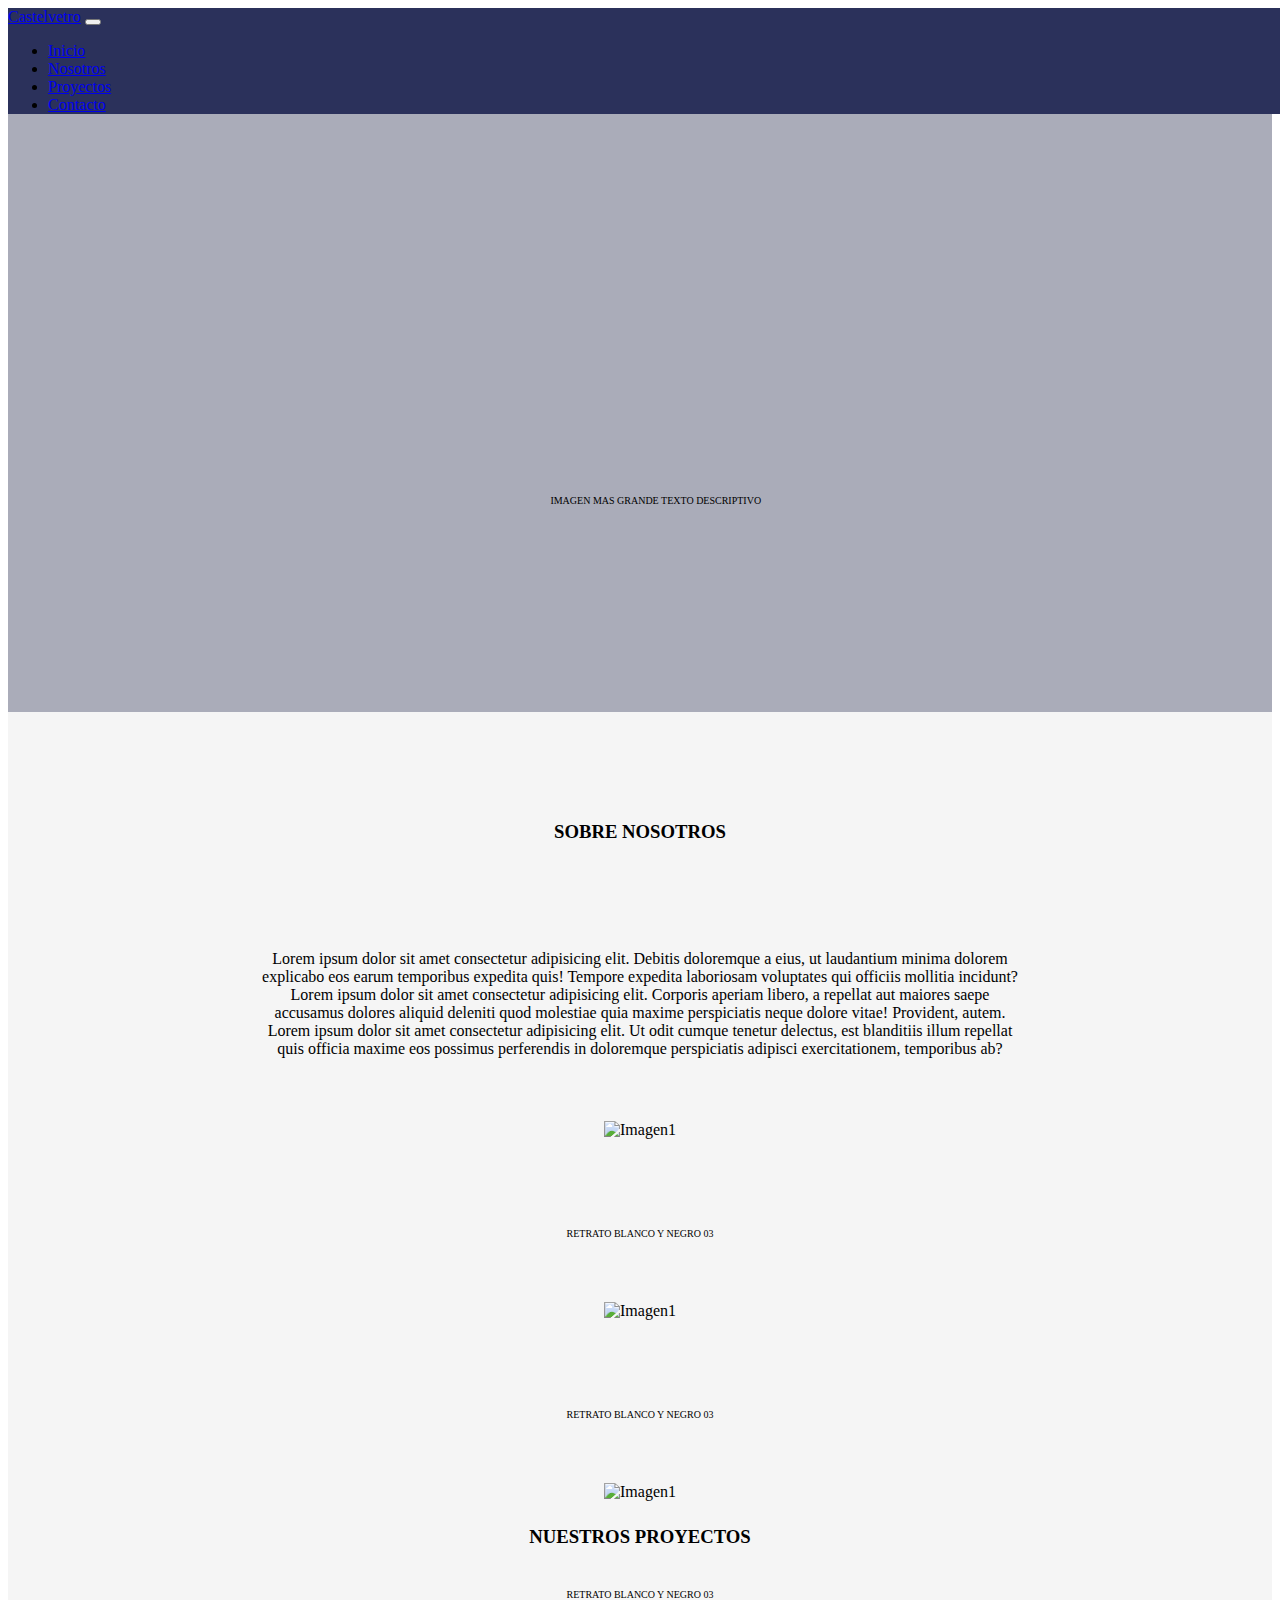
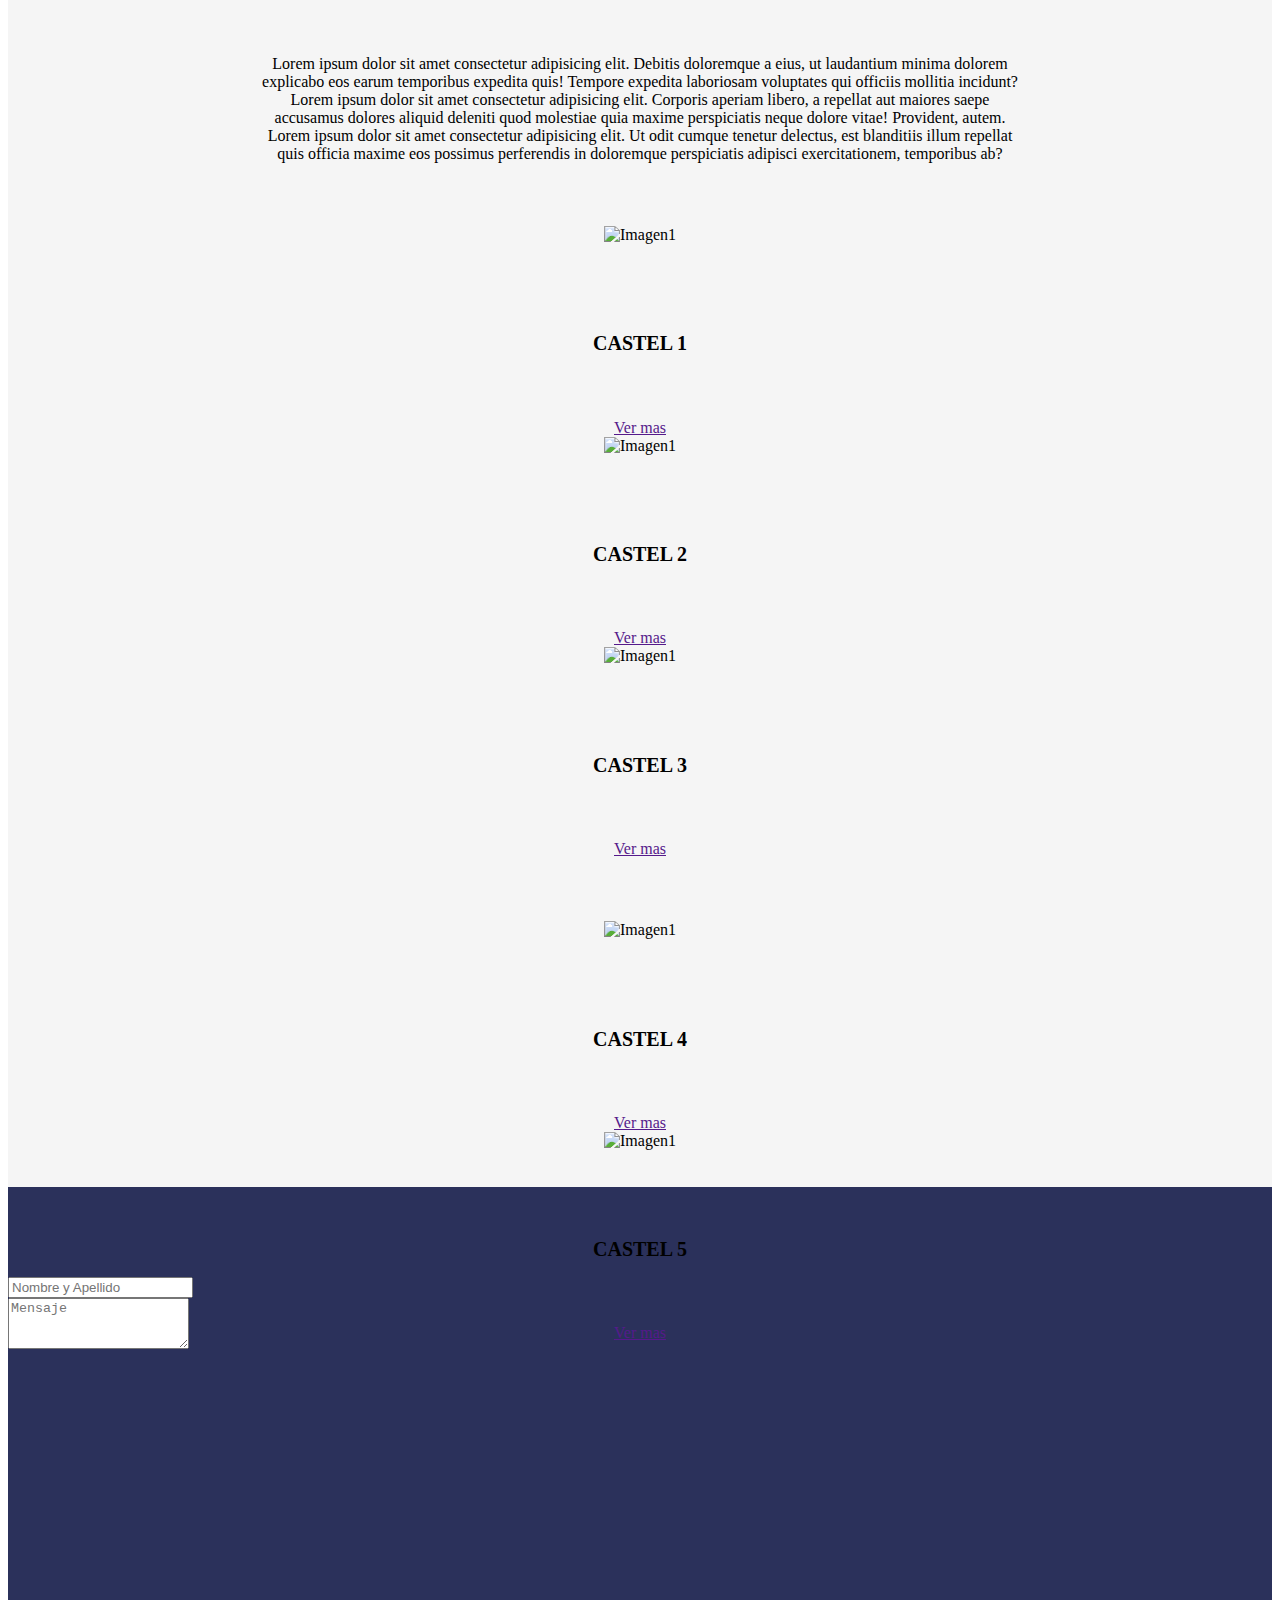
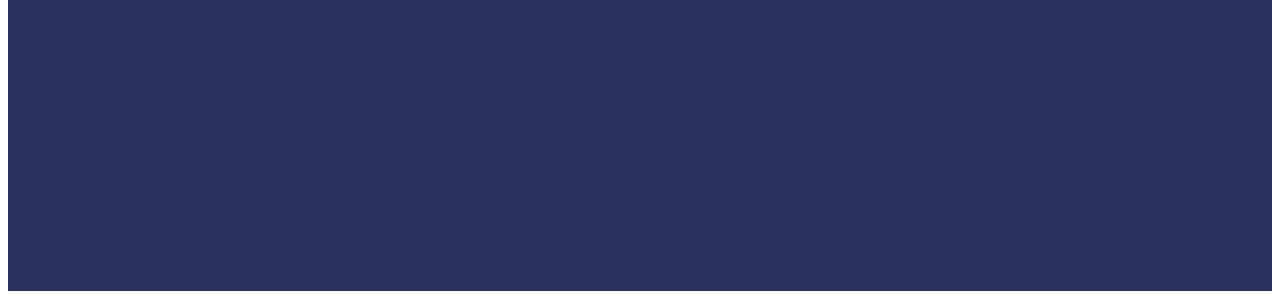
==== Castelvetro/xd/castelvetro.html @ b839c2fb "Primer commit" ====
<!DOCTYPE html>
<html lang="en">

<head>
    <meta charset="UTF-8">
    <meta http-equiv="X-UA-Compatible" content="IE=edge">
    <meta name="viewport" content="width=device-width, initial-scale=1.0">
    <title>Castelvetro</title>
    <link href="https://cdn.jsdelivr.net/npm/bootstrap@5.2.3/dist/css/bootstrap.min.css" rel="stylesheet"
        integrity="sha384-rbsA2VBKQhggwzxH7pPCaAqO46MgnOM80zW1RWuH61DGLwZJEdK2Kadq2F9CUG65" crossorigin="anonymous">
    <link rel="stylesheet" href="castelvetro.css">
</head>

<body>
    <header class="encabezado">
        <nav class="navbar navbar-expand-lg " style="background-color: #2B315B;">
            <div class="container-fluid">
                <a class="navbar-brand" href="#">Castelvetro</a>
                <button class="navbar-toggler" type="button" data-bs-toggle="collapse">
                    <span class="navbar-toggler-icon"></span>
                </button>
                <div class="collapse navbar-collapse " id="navbarSupportedContent">
                    <ul class="navbar-nav me-center mb-2 mb-lg-0">
                        <li class="nav-item">
                            <a class="nav-link active ;" aria-current="page" href="#">Inicio</a>
                        </li>
                        <li class="nav-item">
                            <a class="nav-link active" aria-current="page" href="#">Nosotros</a>
                        </li>
                        <li class="nav-item">
                            <a class="nav-link active" aria-current="page" href="#">Proyectos</a>
                        </li>
                        <li class="nav-item">
                            <a class="nav-link active" aria-current="page" href="#">Contacto</a>
                        </li>
                    </ul>

                </div>
            </div>
        </nav>
    </header>
    <section class="inicio">
        <div class="primero">
            IMAGEN MAS GRANDE TEXTO DESCRIPTIVO
        </div>

    </section>
    <section class="nosotros">
        <div class="segundo">
            <h3 class="txtsobre">SOBRE NOSOTROS</h3>
            <p>Lorem ipsum dolor sit amet consectetur adipisicing elit. Debitis doloremque a eius, ut laudantium minima
                dolorem explicabo eos earum temporibus expedita quis! Tempore expedita laboriosam voluptates qui
                officiis mollitia incidunt?Lorem ipsum dolor sit amet consectetur adipisicing elit. Corporis aperiam
                libero, a repellat aut maiores saepe accusamus dolores aliquid deleniti quod molestiae quia maxime
                perspiciatis neque dolore vitae! Provident, autem. Lorem ipsum dolor sit amet consectetur adipisicing
                elit. Ut odit cumque tenetur delectus, est blanditiis illum repellat quis officia maxime eos possimus
                perferendis in doloremque perspiciatis adipisci exercitationem, temporibus ab?</p>
            <div class="imagenes container">
                <div class="row">
                    <div class="col-sm-4"><img class="rounded-circle"
                            src="https://png.pngtree.com/background/20210715/original/pngtree-gray-simple-background-pure-color-picture-image_1323865.jpg"
                            alt="Imagen1" width="200" height="200">
                        <p id="pieCirculos">RETRATO BLANCO Y NEGRO 03</p>
                    </div>
                    <div class="col-sm-4"><img class="rounded-circle"
                            src="https://png.pngtree.com/background/20210715/original/pngtree-gray-simple-background-pure-color-picture-image_1323865.jpg"
                            alt="Imagen1" width="200" height="200">
                        <p id="pieCirculos">RETRATO BLANCO Y NEGRO 03</p>
                    </div>
                    <div class="col-sm-4"><img class="rounded-circle"
                            src="https://png.pngtree.com/background/20210715/original/pngtree-gray-simple-background-pure-color-picture-image_1323865.jpg"
                            alt="Imagen1" width="200" height="200">
                        <p id="pieCirculos">RETRATO BLANCO Y NEGRO 03</p>
                    </div>


                </div>
            </div>
        </div>

    </section>
    <section class="proyectos">
        <div class="tercero">
            <h3 class="txtsobre">NUESTROS PROYECTOS</h3>
            <p>Lorem ipsum dolor sit amet consectetur adipisicing elit. Debitis doloremque a eius, ut laudantium minima
                dolorem explicabo eos earum temporibus expedita quis! Tempore expedita laboriosam voluptates qui
                officiis mollitia incidunt?Lorem ipsum dolor sit amet consectetur adipisicing elit. Corporis aperiam
                libero, a repellat aut maiores saepe accusamus dolores aliquid deleniti quod molestiae quia maxime
                perspiciatis neque dolore vitae! Provident, autem. Lorem ipsum dolor sit amet consectetur adipisicing
                elit. Ut odit cumque tenetur delectus, est blanditiis illum repellat quis officia maxime eos possimus
                perferendis in doloremque perspiciatis adipisci exercitationem, temporibus ab?</p>
            <div class="imagenes container">
                <div class="row">

                    <div class="col-sm-4"><img
                            src="https://png.pngtree.com/background/20210715/original/pngtree-gray-simple-background-pure-color-picture-image_1323865.jpg"
                            alt="Imagen1" width="300" height="300">
                        <p id="pieCuadros">CASTEL 1</p>
                        <a class="btn btn-dark rounded-pill" href="">Ver mas</a>
                    </div>
                    <div class="col-sm-4"><img
                            src="https://png.pngtree.com/background/20210715/original/pngtree-gray-simple-background-pure-color-picture-image_1323865.jpg"
                            alt="Imagen1" width="300" height="300">
                        <p id="pieCuadros">CASTEL 2</p>
                        <a class="btn btn-dark rounded-pill" href="">Ver mas</a>
                    </div>
                    <div class="col-sm-4"><img
                            src="https://png.pngtree.com/background/20210715/original/pngtree-gray-simple-background-pure-color-picture-image_1323865.jpg"
                            alt="Imagen1" width="300" height="300">
                        <p id="pieCuadros">CASTEL 3</p>
                        <a class="btn btn-dark rounded-pill " href="">Ver mas</a>
                    </div>
                </div>
                
            </div>
            <div class="imagenes row justify-content-center"">

                    <div class="col-4"><img
                            src="https://png.pngtree.com/background/20210715/original/pngtree-gray-simple-background-pure-color-picture-image_1323865.jpg"
                            alt="Imagen1" width="300" height="300">
                        <p id="pieCuadros">CASTEL 4</p>
                        <a class="btn btn-dark rounded-pill" href="">Ver mas</a>
                    </div>
                    <div class="col-4"><img
                            src="https://png.pngtree.com/background/20210715/original/pngtree-gray-simple-background-pure-color-picture-image_1323865.jpg"
                            alt="Imagen1" width="300" height="300">
                        <p id="pieCuadros">CASTEL 5</p>
                        <a class="btn btn-dark rounded-pill" href="">Ver mas</a>
                    </div>
                </div>
                
            </div>




        </div>

    </section>
    <section class="contacto">
        <div class="cuarto">
            <div class="container ">
                <div class="row">
                    <div class="col-md-8">
                        <label for="exampleFormControlInput1" class="form-label"></label>
                        <input type="email" class="form-control" id="exampleFormControlInput1"
                            placeholder="Nombre y Apellido">
                    </div>
                    <div class="col-md-8 mb-2">
                        <label for="exampleFormControlTextarea1" class="form-label"></label>
                        <textarea class="form-control" id="exampleFormControlTextarea1" rows="3"
                        placeholder="Mensaje"></textarea>
                    </div>
                </div>
            </div>
        </div>

    </section>


    <script src="https://cdn.jsdelivr.net/npm/bootstrap@5.2.3/dist/js/bootstrap.bundle.min.js"
        integrity="sha384-kenU1KFdBIe4zVF0s0G1M5b4hcpxyD9F7jL+jjXkk+Q2h455rYXK/7HAuoJl+0I4"
        crossorigin="anonymous"></script>

</body>

</html>
---- Castelvetro/xd/castelvetro.css ----
body{
    font-family: 'Times New Roman', Times, serif;
}
.encabezado  {
    position: fixed;
    width: 100%;
    z-index: 1;
    
}

.inicio{
    display: flex;
    flex-direction: column;
    align-items: center;
    justify-content:center ;
    background-color: #AAACB9;
    padding-top: 10vh;
    height: 48vw;
}
.primero{
    position: absolute;
    color: 2B315B;
    width: 30%;
    height: 5%;
    top: 55%;
    left: 43%;
    font-size: 10px;
}
.nosotros{
    background-color: whitesmoke;
    padding-top: 10vh;
    height: 48vw;

}
.segundo {
    width: auto;
    height: auto;
}
.txtsobre{
    text-align: center;
}
.row{
    border: none;
}
.imagenes{
    text-align: center;
    padding-bottom: 5%;
    
}
p{
    text-align: center;
    width: 60%;
    padding-top: 7%;
    margin: auto;
    padding-bottom:5% ;
}
div #pieCirculos {
    font-size: 10px;
}
div #pieCuadros {
    font-size: 20px;
    font-weight: bold;
}
.proyectos{

    background-color: whitesmoke;
    padding-top: 10vh;
    height: 100vw;
}
.contacto{
    background-color:  #2B315B;
    padding-top: 10vh;
    height: 48vw;
}
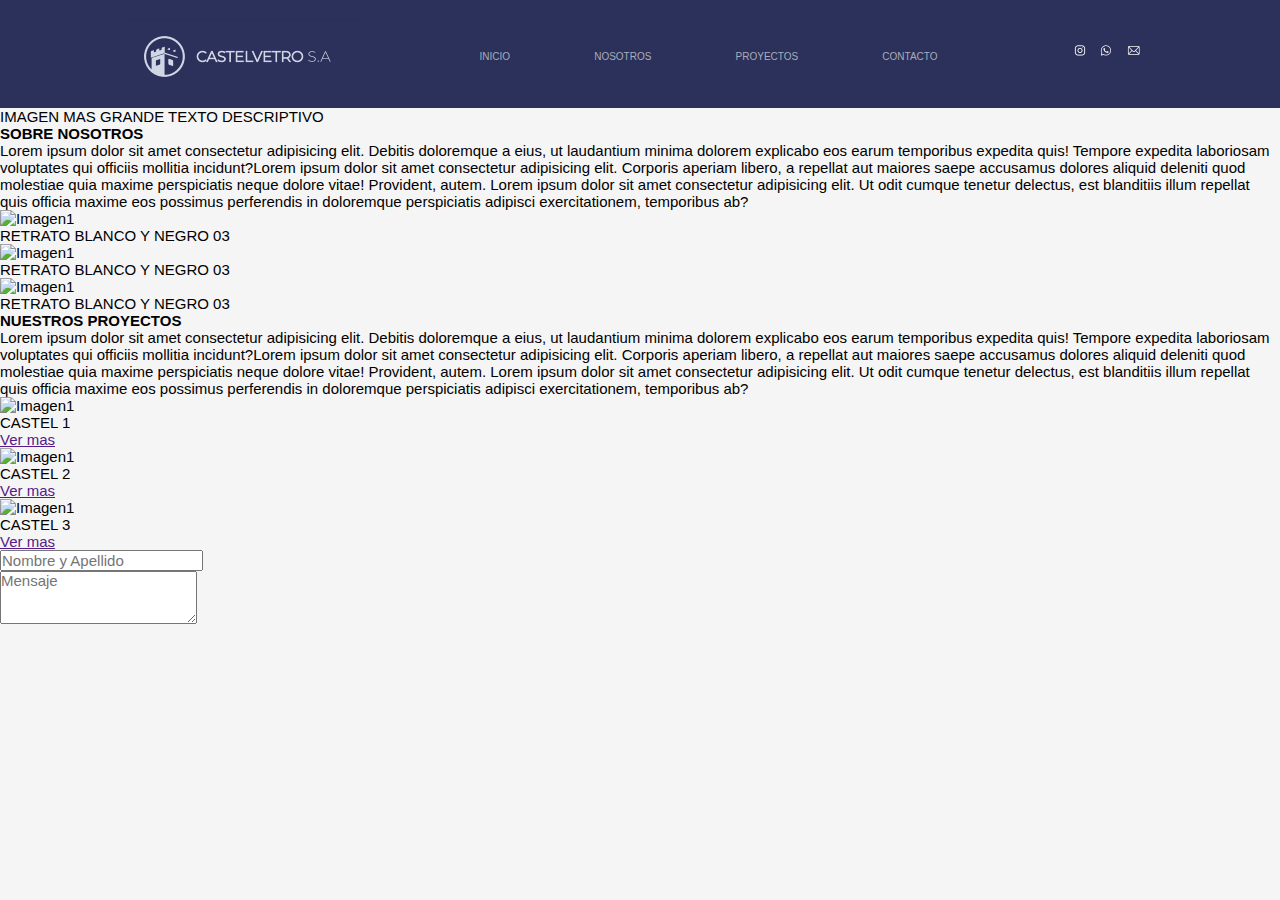
==== commit f40d9cf0: "skere" ====
--- a/Castelvetro/xd/castelvetro.html
+++ b/Castelvetro/xd/castelvetro.html
@@ -8,44 +8,37 @@
     <title>Castelvetro</title>
     <link href="https://cdn.jsdelivr.net/npm/bootstrap@5.2.3/dist/css/bootstrap.min.css" rel="stylesheet"
         integrity="sha384-rbsA2VBKQhggwzxH7pPCaAqO46MgnOM80zW1RWuH61DGLwZJEdK2Kadq2F9CUG65" crossorigin="anonymous">
-    <link rel="stylesheet" href="castelvetro.css">
+
+    <link rel="stylesheet" href="styles.css">
 </head>
 
 <body>
-    <header class="encabezado">
-        <nav class="navbar navbar-expand-lg " style="background-color: #2B315B;">
-            <div class="container-fluid">
-                <a class="navbar-brand" href="#">Castelvetro</a>
-                <button class="navbar-toggler" type="button" data-bs-toggle="collapse">
-                    <span class="navbar-toggler-icon"></span>
-                </button>
-                <div class="collapse navbar-collapse " id="navbarSupportedContent">
-                    <ul class="navbar-nav me-center mb-2 mb-lg-0">
-                        <li class="nav-item">
-                            <a class="nav-link active ;" aria-current="page" href="#">Inicio</a>
-                        </li>
-                        <li class="nav-item">
-                            <a class="nav-link active" aria-current="page" href="#">Nosotros</a>
-                        </li>
-                        <li class="nav-item">
-                            <a class="nav-link active" aria-current="page" href="#">Proyectos</a>
-                        </li>
-                        <li class="nav-item">
-                            <a class="nav-link active" aria-current="page" href="#">Contacto</a>
-                        </li>
-                    </ul>
+    <header class="header">
+        <div class="logo">
+            <img src="iconCastelvetro.png">
+        </div>
+        <nav>
+            <ul class="nav-links">
+                <li> <a href=""> INICIO</a> </li>
+                <li> <a href=""> NOSOTROS</a> </li>
+                <li> <a href=""> PROYECTOS</a> </li>
+                <li> <a href=""> CONTACTO</a> </li>                
 
-                </div>
-            </div>
+            </ul>
         </nav>
+        <div class="icons" >
+            <img src="iconosjuntos.png" alt="iconos">
+         
+        </div>
     </header>
-    <section class="inicio">
+   
+    <section id="inicio" class="inicio">
         <div class="primero">
             IMAGEN MAS GRANDE TEXTO DESCRIPTIVO
         </div>
 
     </section>
-    <section class="nosotros">
+    <section id="nosotros" class="nosotros">
         <div class="segundo">
             <h3 class="txtsobre">SOBRE NOSOTROS</h3>
             <p>Lorem ipsum dolor sit amet consectetur adipisicing elit. Debitis doloremque a eius, ut laudantium minima
@@ -79,7 +72,7 @@
         </div>
 
     </section>
-    <section class="proyectos">
+    <section id="proyectos" class="proyectos">
         <div class="tercero">
             <h3 class="txtsobre">NUESTROS PROYECTOS</h3>
             <p>Lorem ipsum dolor sit amet consectetur adipisicing elit. Debitis doloremque a eius, ut laudantium minima
@@ -113,23 +106,7 @@
                 </div>
                 
             </div>
-            <div class="imagenes row justify-content-center"">
-
-                    <div class="col-4"><img
-                            src="https://png.pngtree.com/background/20210715/original/pngtree-gray-simple-background-pure-color-picture-image_1323865.jpg"
-                            alt="Imagen1" width="300" height="300">
-                        <p id="pieCuadros">CASTEL 4</p>
-                        <a class="btn btn-dark rounded-pill" href="">Ver mas</a>
-                    </div>
-                    <div class="col-4"><img
-                            src="https://png.pngtree.com/background/20210715/original/pngtree-gray-simple-background-pure-color-picture-image_1323865.jpg"
-                            alt="Imagen1" width="300" height="300">
-                        <p id="pieCuadros">CASTEL 5</p>
-                        <a class="btn btn-dark rounded-pill" href="">Ver mas</a>
-                    </div>
-                </div>
-                
-            </div>
+    
 
 
 
@@ -137,7 +114,7 @@
         </div>
 
     </section>
-    <section class="contacto">
+    <section id="contacto" class="contacto">
         <div class="cuarto">
             <div class="container ">
                 <div class="row">
--- a/Castelvetro/xd/styles.css
+++ b/Castelvetro/xd/styles.css
@@ -0,0 +1,105 @@
+@import url('https://fonts.cdnfonts.com/css/now');
+
+/* ESTA ES CONFIG PARA TODO */
+*{
+    box-sizing: border-box;
+    margin: 0;
+    padding: 0;
+    font-family: 'Now', sans-serif;
+    font-size:15px;
+}
+body{
+    background-color: whitesmoke;
+    font-family: 'MyWebFont', Fallback, sans-serif;
+}
+   
+/* COFIGURACION PARA EL ICONO DE LA IZQUIERDA DEL HEADER */
+header .logo img{
+    width: auto;
+    /* transition: all 0.3s; */
+}
+
+/* esto hace que se agrande el icono
+header .logo img:hover{
+    transform: scale(1,1.3);
+} */
+
+
+header .logo{
+    /* ESTO HACE QUE SE PONGA LA MANITO CUANDO PASO POR ARRIBA DEL ICONO */
+    cursor: pointer;
+}
+
+/* ESTILO GENERAL PARA LA NAVBAR */
+.header{
+    
+    z-index: 1;
+    background-color: #2B315B;
+    display: flex;
+    justify-content: space-between;
+    align-items: center;
+    height: 12vh;
+    padding: 5px 10%;
+    
+}
+/* LE SACO EL EFECTO LISTA */
+.header .nav-links{
+    list-style: none;
+}
+/* PONGO LOS LINK EN LINEA Y LE DOY UNA SEPARACION DE ALTO */
+.header .nav-links li { 
+    display: inline-block;
+    padding: 0 20px;
+}
+/* EFECTO EN LAS PALABRAS DEL HEADER */
+.header .nav-links li:hover { 
+    transform: scale(1.1);
+}
+/* CONFIGURACION EN LAS PALABREAS DEL HEADER Y SEPARACION ENTRE ELLAS */
+.header .nav-links a{
+    font-size: 10px;
+    text-decoration: none;
+    color: #AAACB9;
+    padding: 20px;
+    font-weight:400;
+}
+
+/* cambia color de la palabra al pasar */
+.header .nav-links li a:hover{
+    color: white;
+}
+
+
+
+
+
+/* hasta aca llega el estilo del header */
+
+/* AHORA SIGUE A ARMAR EL BODY */
+.contenedor {
+	width: 90%;
+	max-width: 1200px;
+	margin: auto;
+	padding: 40px 0;
+
+	
+}
+.card {
+	border-radius: 10px;
+	min-height: 200px;
+	font-weight: bold;
+	padding: 20px;
+	position: relative;
+	overflow: hidden;
+	background-size: cover;
+	background-position: center center;
+}
+.banner {
+	border-radius: 10px;
+	text-align: center;
+	padding: 20px;
+	background-size: cover;
+	background-position: center center;
+
+
+}
